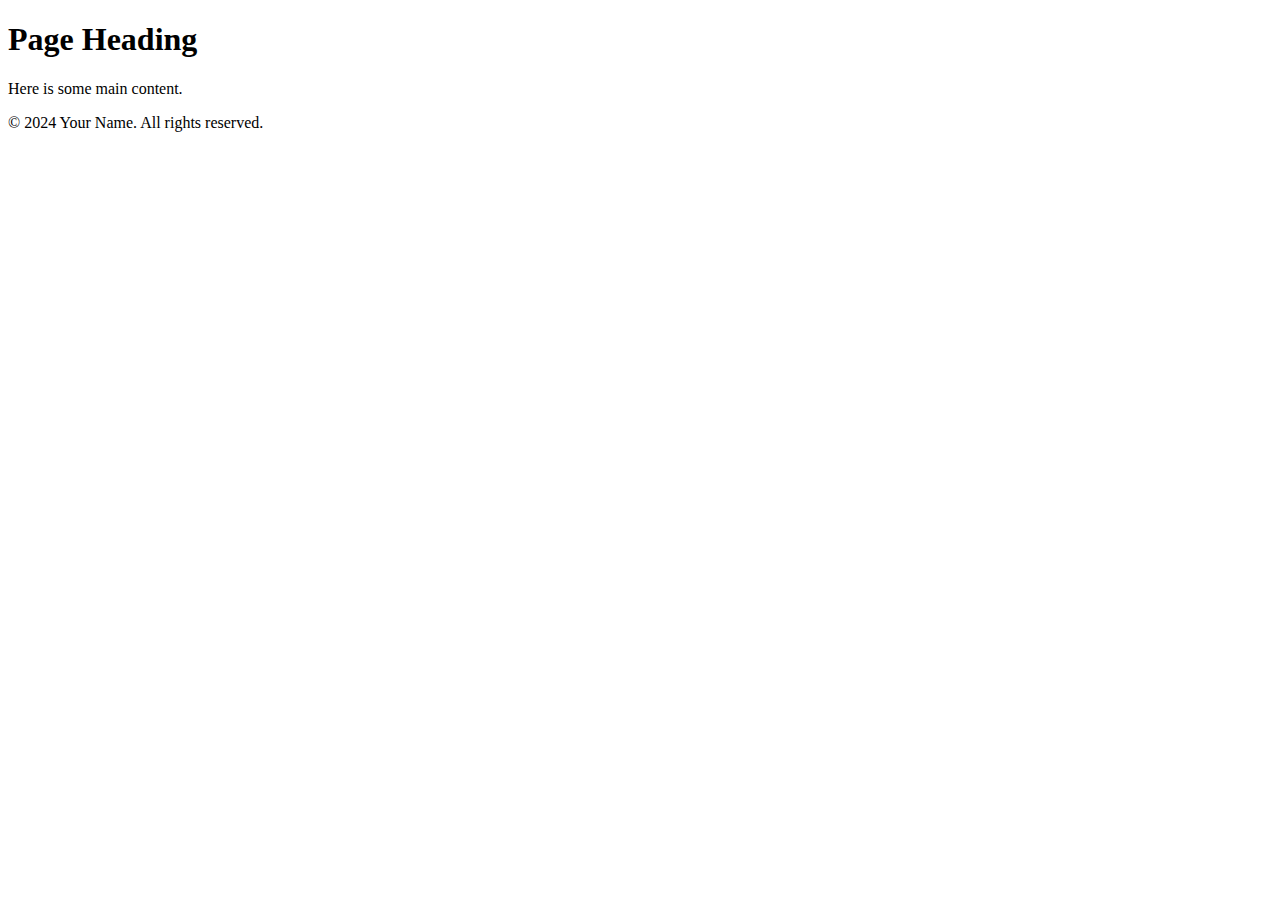
==== index.html @ d1178dd3 "initial commitment project setup" ====
<!DOCTYPE html>
<html lang="en">
  <head>
    <meta charset="UTF-8" />
    <meta
      name="viewport"
      content="width=device-width, initialscale=
1.0"
    />
    <title>Page Title</title>
  </head>
  <body>
    <header>
      <h1>Page Heading</h1>
    </header>
    <main>
      <p>Here is some main content.</p>
    </main>
    <footer>
      <p>&copy; 2024 Your Name. All rights reserved.</p>
    </footer>
  </body>
</html>
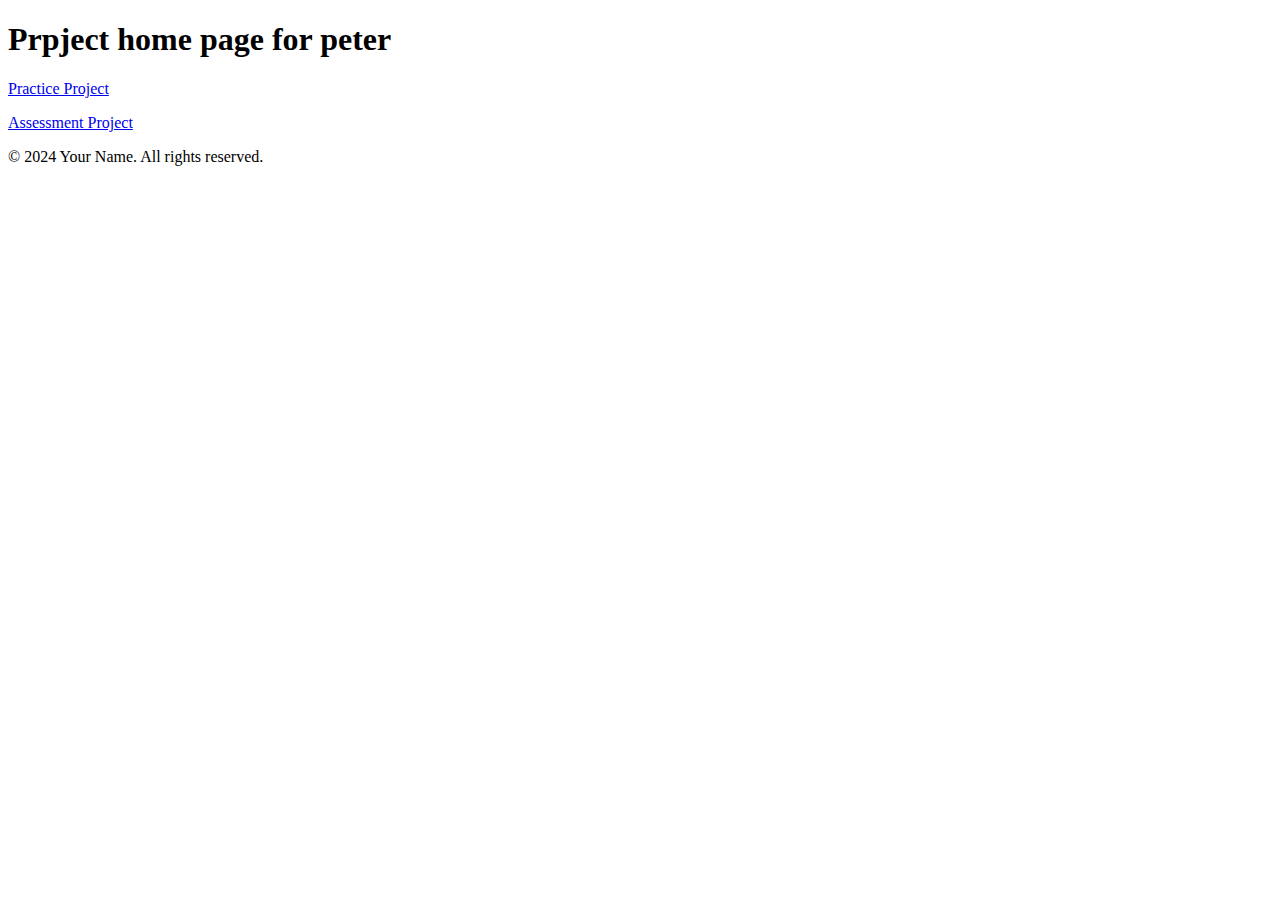
==== commit f4eccd81: "linking site pages" ====
--- a/index.html
+++ b/index.html
@@ -11,11 +11,12 @@
   </head>
   <body>
     <header>
-      <h1>Page Heading</h1>
+      <h1>Prpject home page for peter</h1>
     </header>
     <main>
-      <p>Here is some main content.</p>
-    </main>
+        <p><a href="practice/index.html">Practice Project</a></p>
+        <p><a href="assessment/index.html">Assessment Project</a></p>
+        </main>
     <footer>
       <p>&copy; 2024 Your Name. All rights reserved.</p>
     </footer>
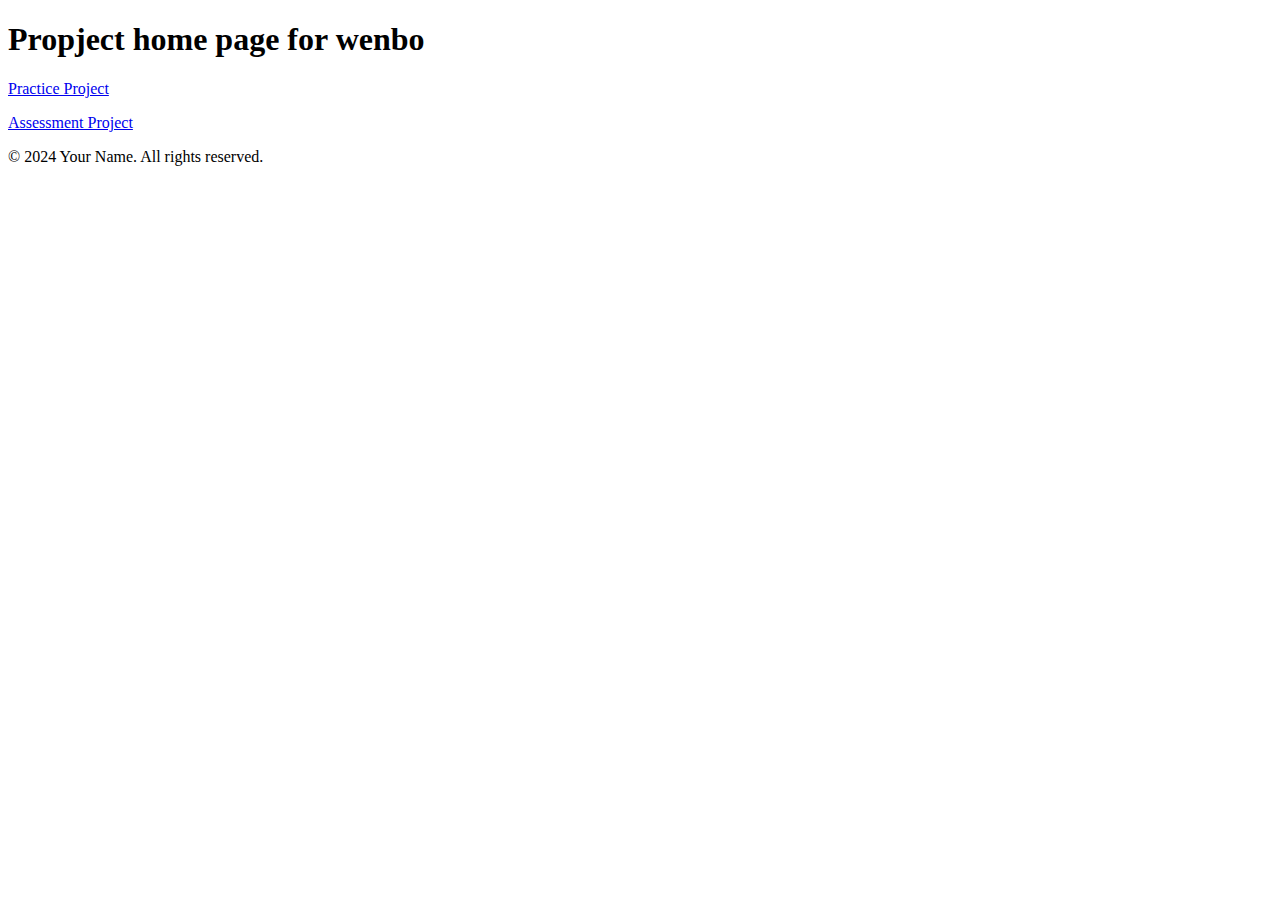
==== commit 52072ff2: "week 3 practice" ====
--- a/index.html
+++ b/index.html
@@ -4,19 +4,25 @@
     <meta charset="UTF-8" />
     <meta
       name="viewport"
-      content="width=device-width, initialscale=
-1.0"
+      content="width=device-width, initialscale=1.0"
     />
+    <link rel="preconnect" href="https://fonts.googleapis.com">
+    <link rel="preconnect" href="https://fonts.gstatic.com" crossorigin>
+    <link href="https://fonts.googleapis.com/css2?family=Oswald:wght@200..700&display=swap" rel="stylesheet">
+    <link rel="stylesheet" href="css/css_reset.css">
+    <link rel="stylesheet" href="practice/css/base.css">
+    <link rel="stylesheet" href="css/layout.css">
+    <link rel="stylesheet" href="css/components.css">
     <title>Page Title</title>
   </head>
   <body>
     <header>
-      <h1>Prpject home page for peter</h1>
+      <h1>Propject home page for wenbo</h1>
     </header>
     <main>
         <p><a href="practice/index.html">Practice Project</a></p>
         <p><a href="assessment/index.html">Assessment Project</a></p>
-        </main>
+    </main>
     <footer>
       <p>&copy; 2024 Your Name. All rights reserved.</p>
     </footer>
